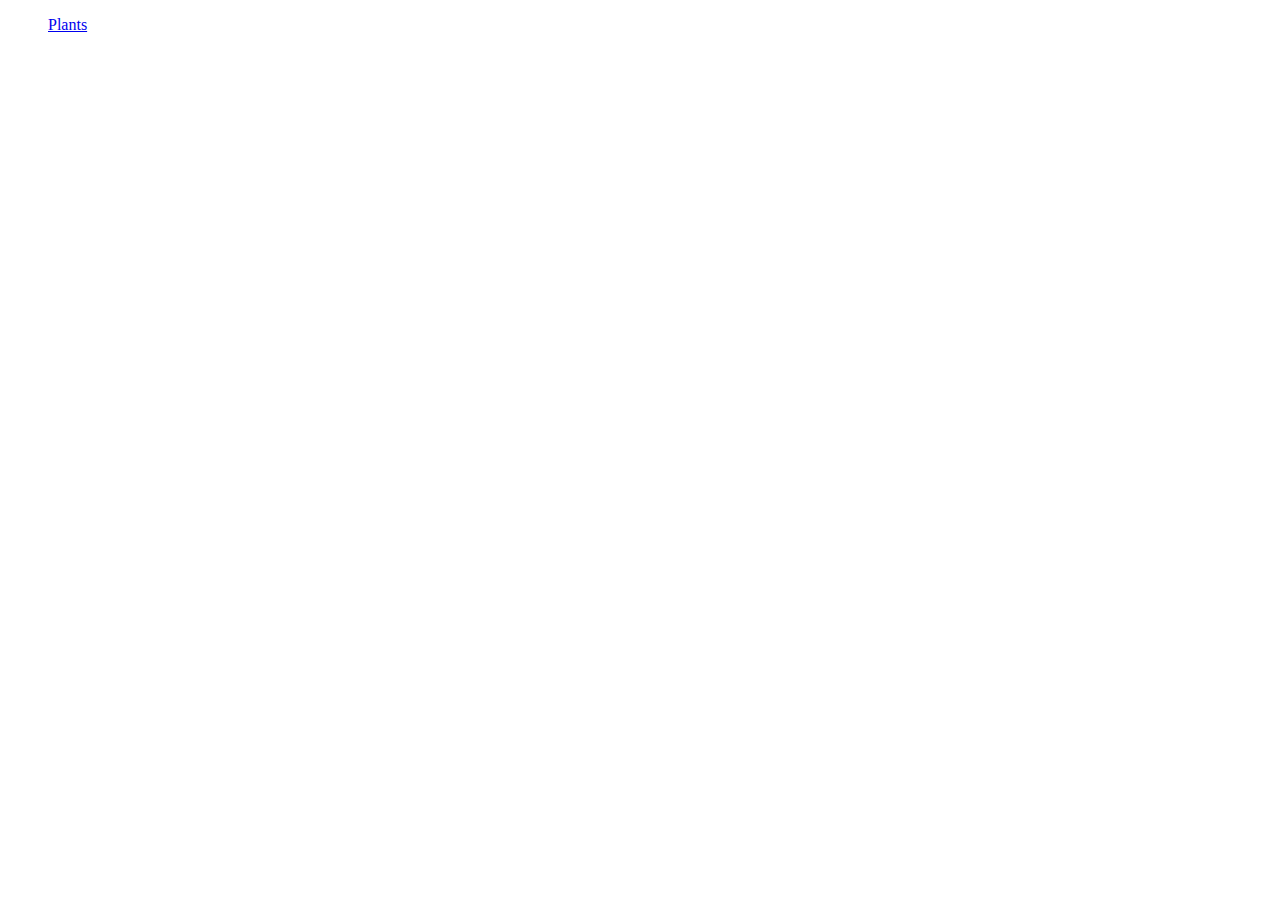
==== index.html @ ade7ce70 "Website created" ====
<!DOCTYPE html>
<html lang="en">
<head>
    <meta charset="UTF-8">
    <meta http-equiv="X-UA-Compatible" content="IE=edge">
    <meta name="viewport" content="width=device-width, initial-scale=1.0">
    <link rel="alternate" href="" type="application/atom+xml" title="Atom">
    <title>Plants</title>
</head>
<body>
    <nav>
        <ul>
            <a href="./plants.html">Plants</a>
        </ul>
    </nav>
</body>
</html>
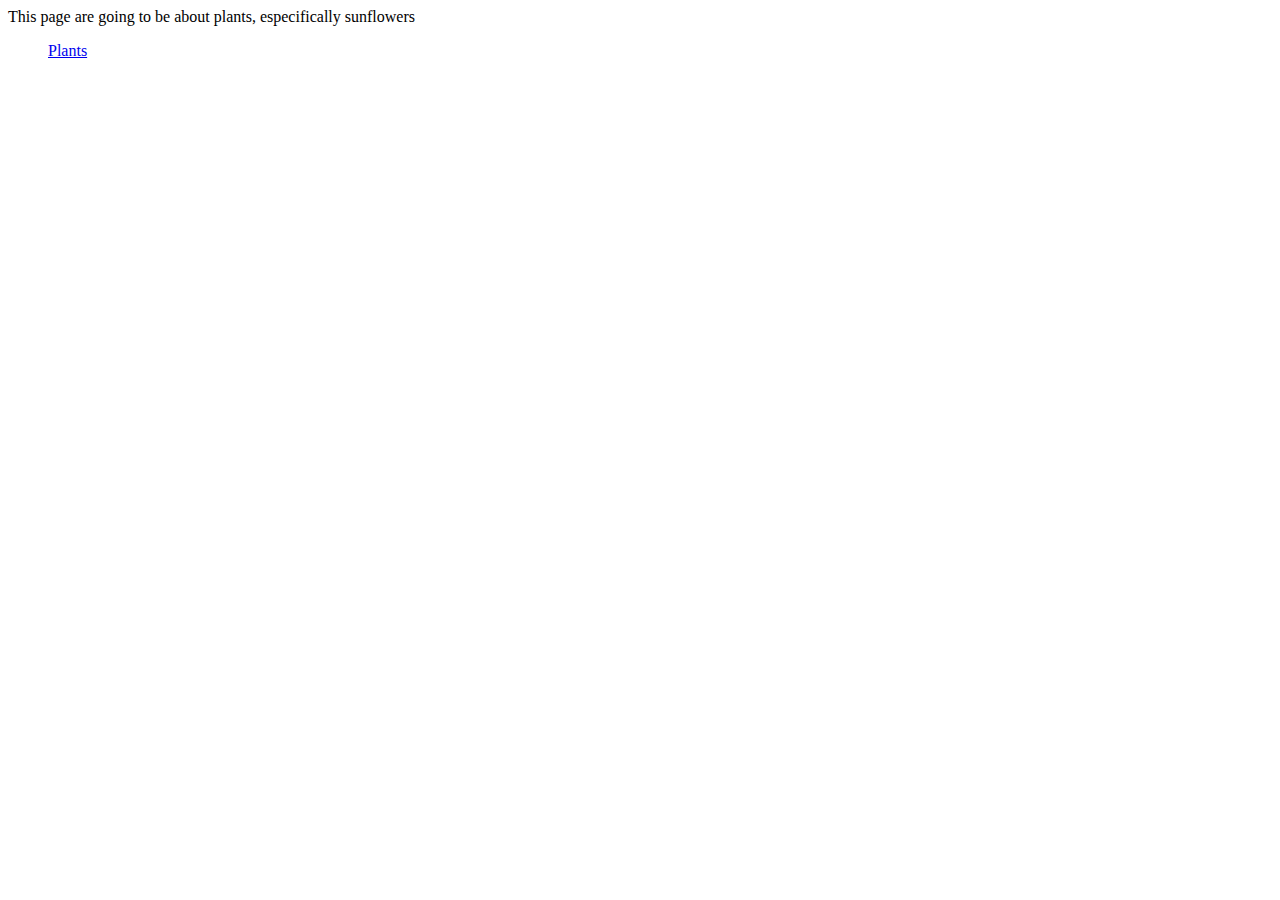
==== commit bbfc7dab: "Header added" ====
--- a/index.html
+++ b/index.html
@@ -8,6 +8,7 @@
     <title>Plants</title>
 </head>
 <body>
+    <header>This page are going to be about plants, especifically sunflowers</header>
     <nav>
         <ul>
             <a href="./plants.html">Plants</a>
